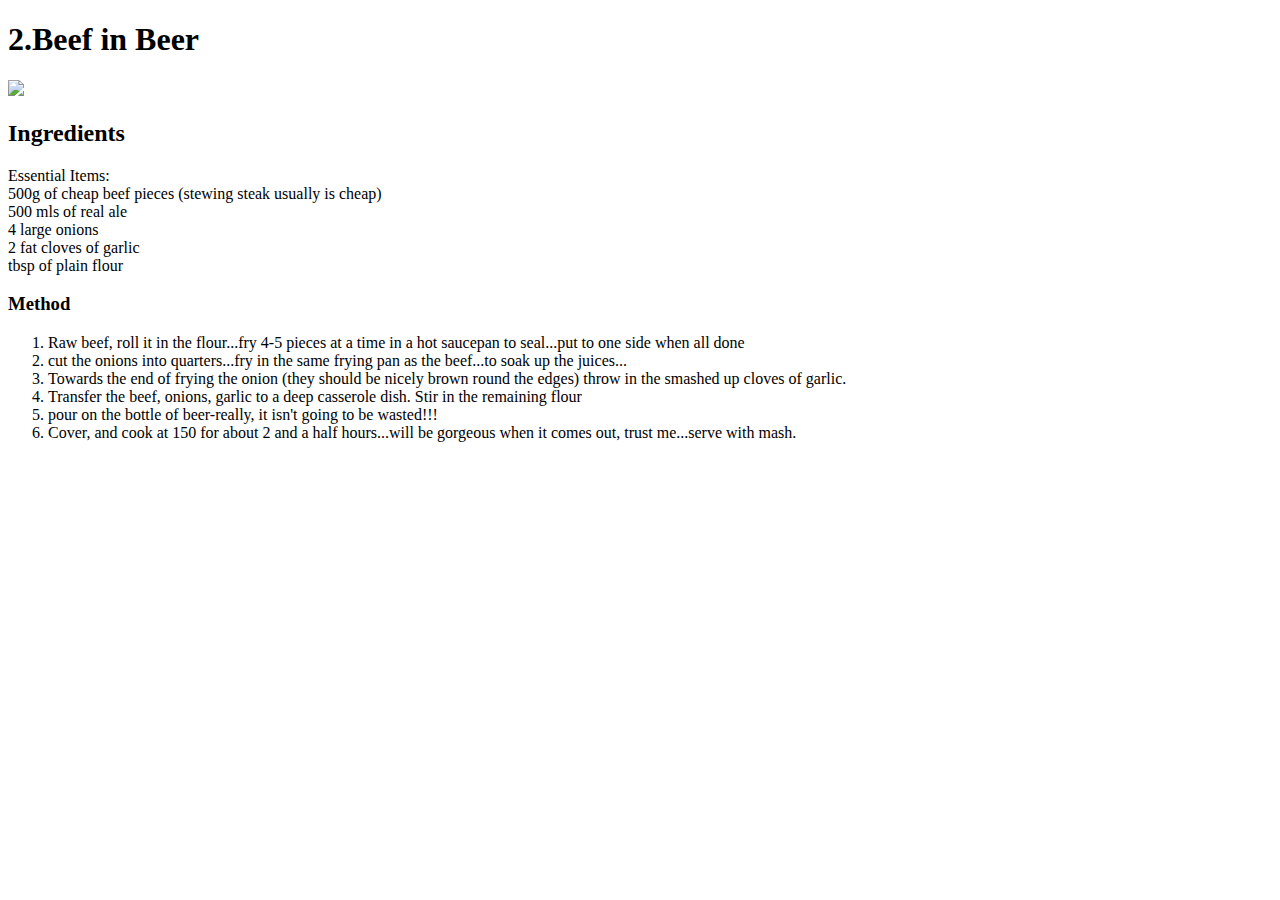
==== Learningtask2/Beefinbeer.html @ d9ce0afa "Add files via upload" ====
<!DOCTYPE html>
<html>
    
    <head>
        <meta charset="utf-8">
        <meta http-equiv="X-UA-Compatible" content="IE=edge">
        <title>Online Recipe Web Site</title>
        <meta name="description" content="An interactive getting started guide for Brackets.">
        <link rel="stylesheet" href="main.css">
    </head>
    <body>
        
        <h1>2.Beef in Beer</h1>
        <img src="Beer-braised-Beef640.jpg.crdownload">
        
        <h2>Ingredients</h2>
        Essential Items:
       <li> 500g of cheap beef pieces (stewing steak usually is cheap)</li>
       <li> 500 mls of real ale</li>
       <li> 4 large onions</li>
       <li> 2 fat cloves of garlic</li>
       <li> tbsp of plain flour</li>
        
            
        <h3>Method</h3>
        
        <ol>
        
    
        <li>Raw beef, roll it in the flour...fry 4-5 pieces at a time in a hot saucepan to seal...put to one side when all done</li>
        <li>cut the onions into quarters...fry in the same frying pan as the beef...to soak up the juices...</li>
        
        <li>Towards the end of frying the onion (they should be nicely brown round the 
        edges) throw in the smashed up cloves of garlic.</li>
        <li>Transfer the beef, onions, garlic to a deep casserole dish. Stir in the remaining flour</li>
        <li>pour on the bottle of beer-really, it isn't going to be  wasted!!!</li>
        <li>Cover, and cook at 150 for about 2 and a half hours...will be gorgeous when it comes out, trust me...serve with mash.</li>
        </ol>
    </body>
</html>
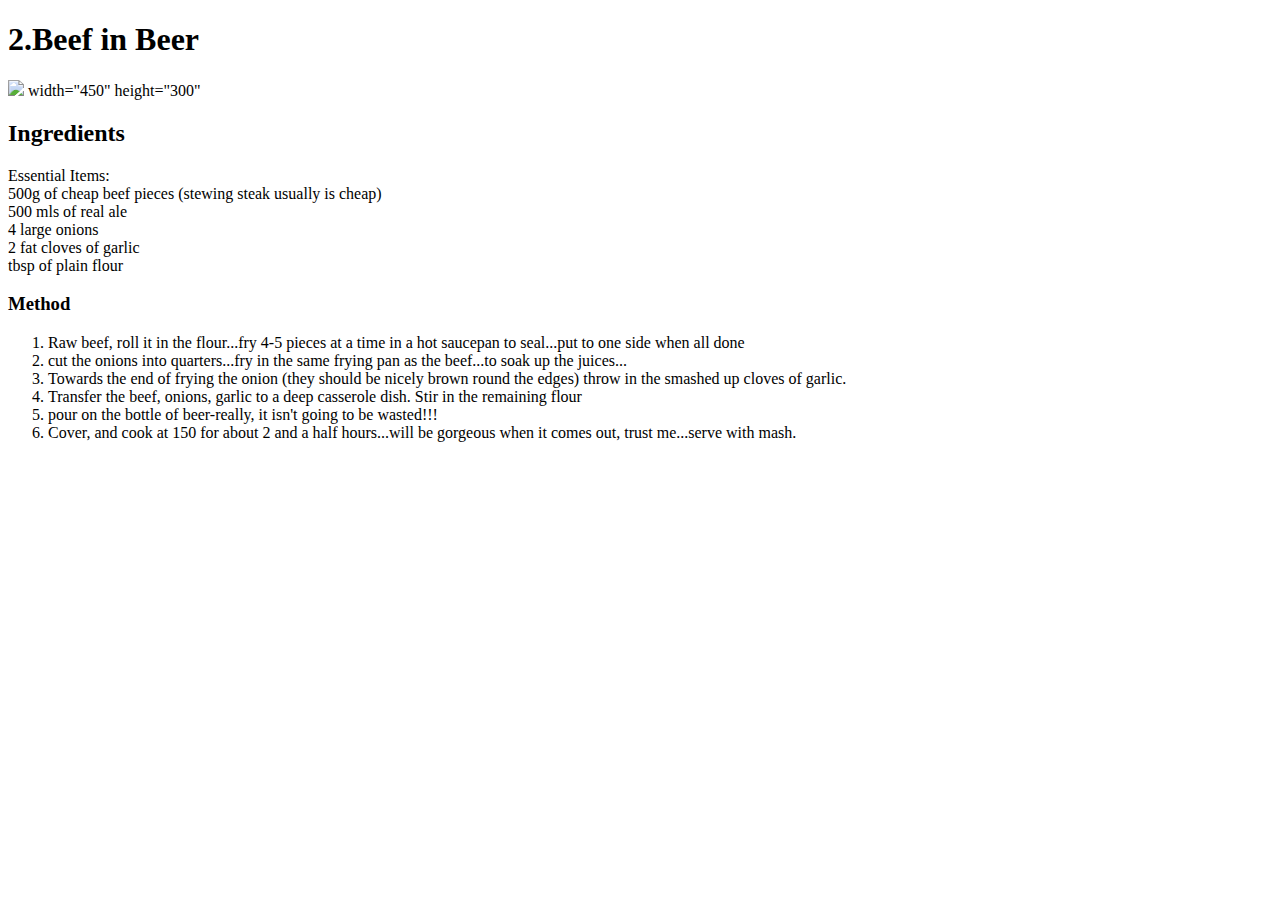
==== commit f2088cd2: "Update Beefinbeer.html" ====
--- a/Learningtask2/Beefinbeer.html
+++ b/Learningtask2/Beefinbeer.html
@@ -11,7 +11,8 @@
     <body>
         
         <h1>2.Beef in Beer</h1>
-        <img src="Beer-braised-Beef640.jpg.crdownload">
+        <img src="Beer-braised-Beef640.jpg.crdownload"> width="450" height="300"
+
         
         <h2>Ingredients</h2>
         Essential Items:
@@ -37,4 +38,4 @@
         <li>Cover, and cook at 150 for about 2 and a half hours...will be gorgeous when it comes out, trust me...serve with mash.</li>
         </ol>
     </body>
-</html>+</html>
